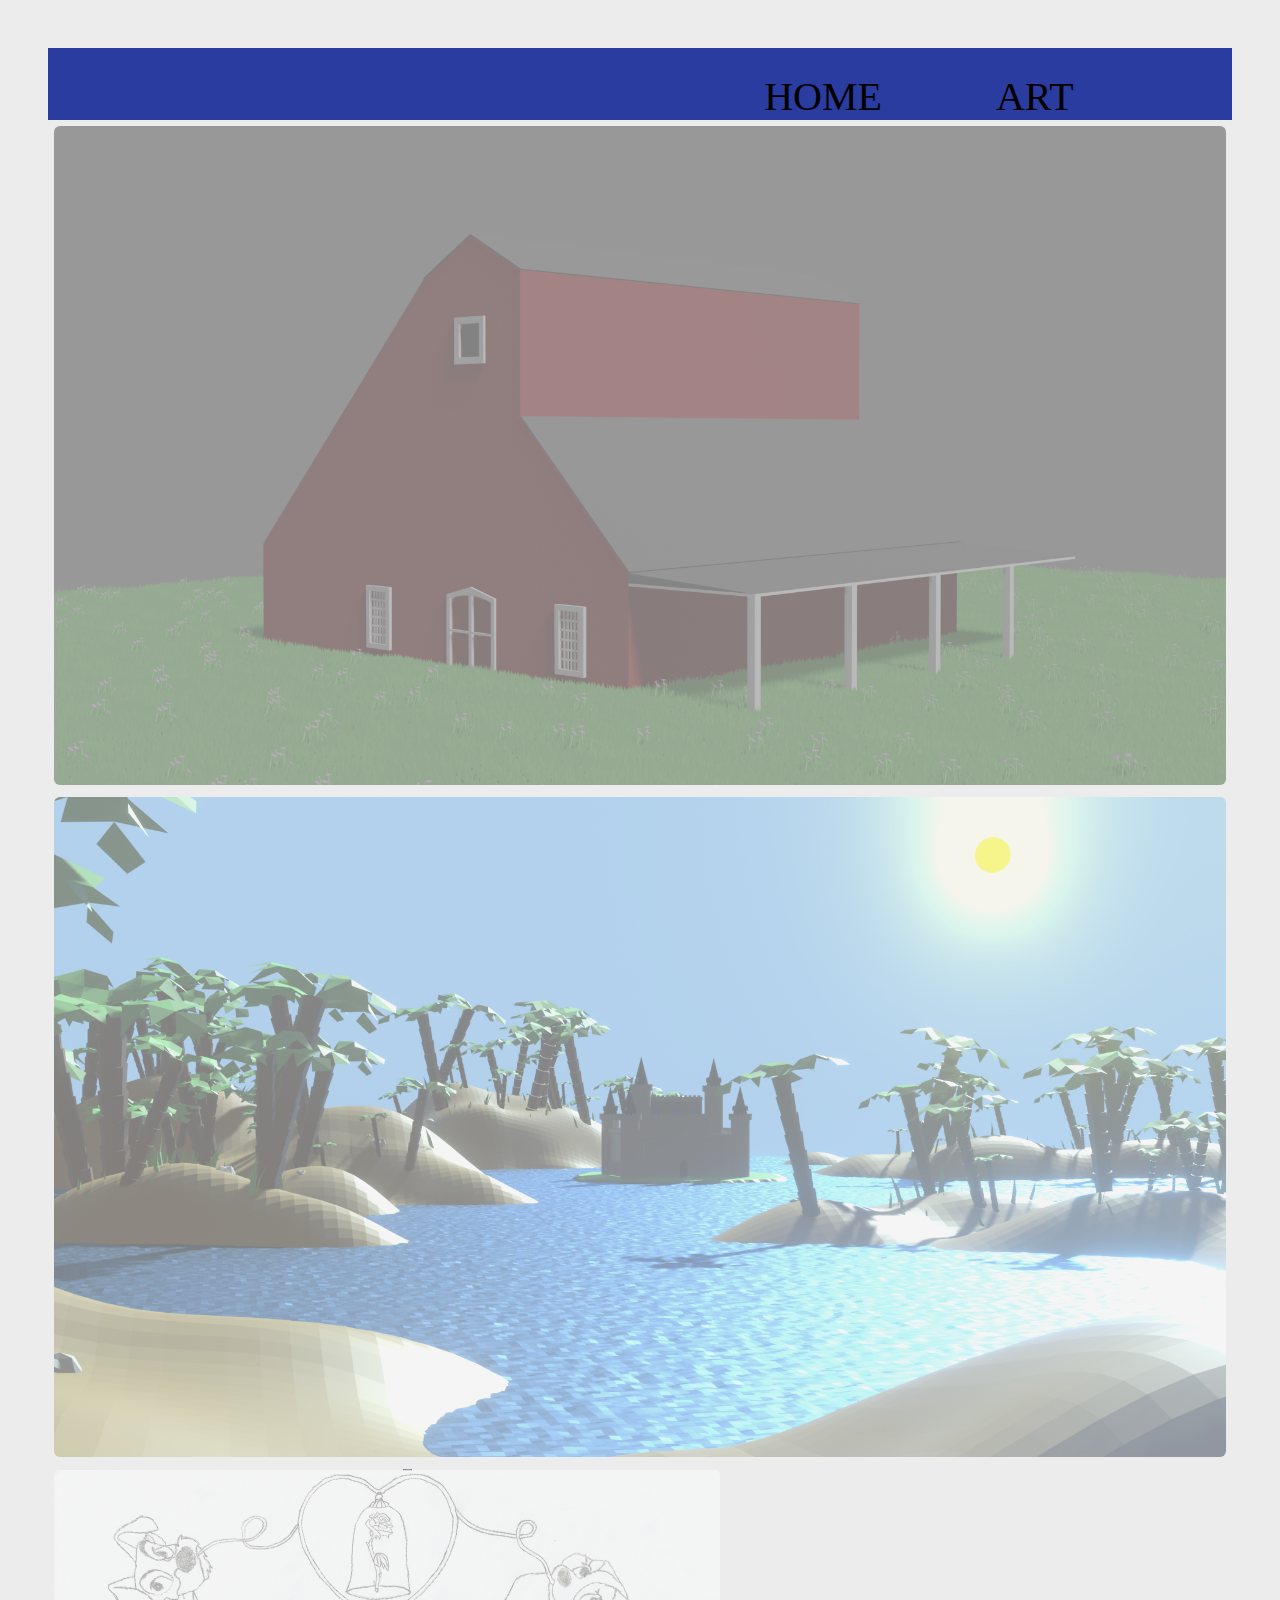
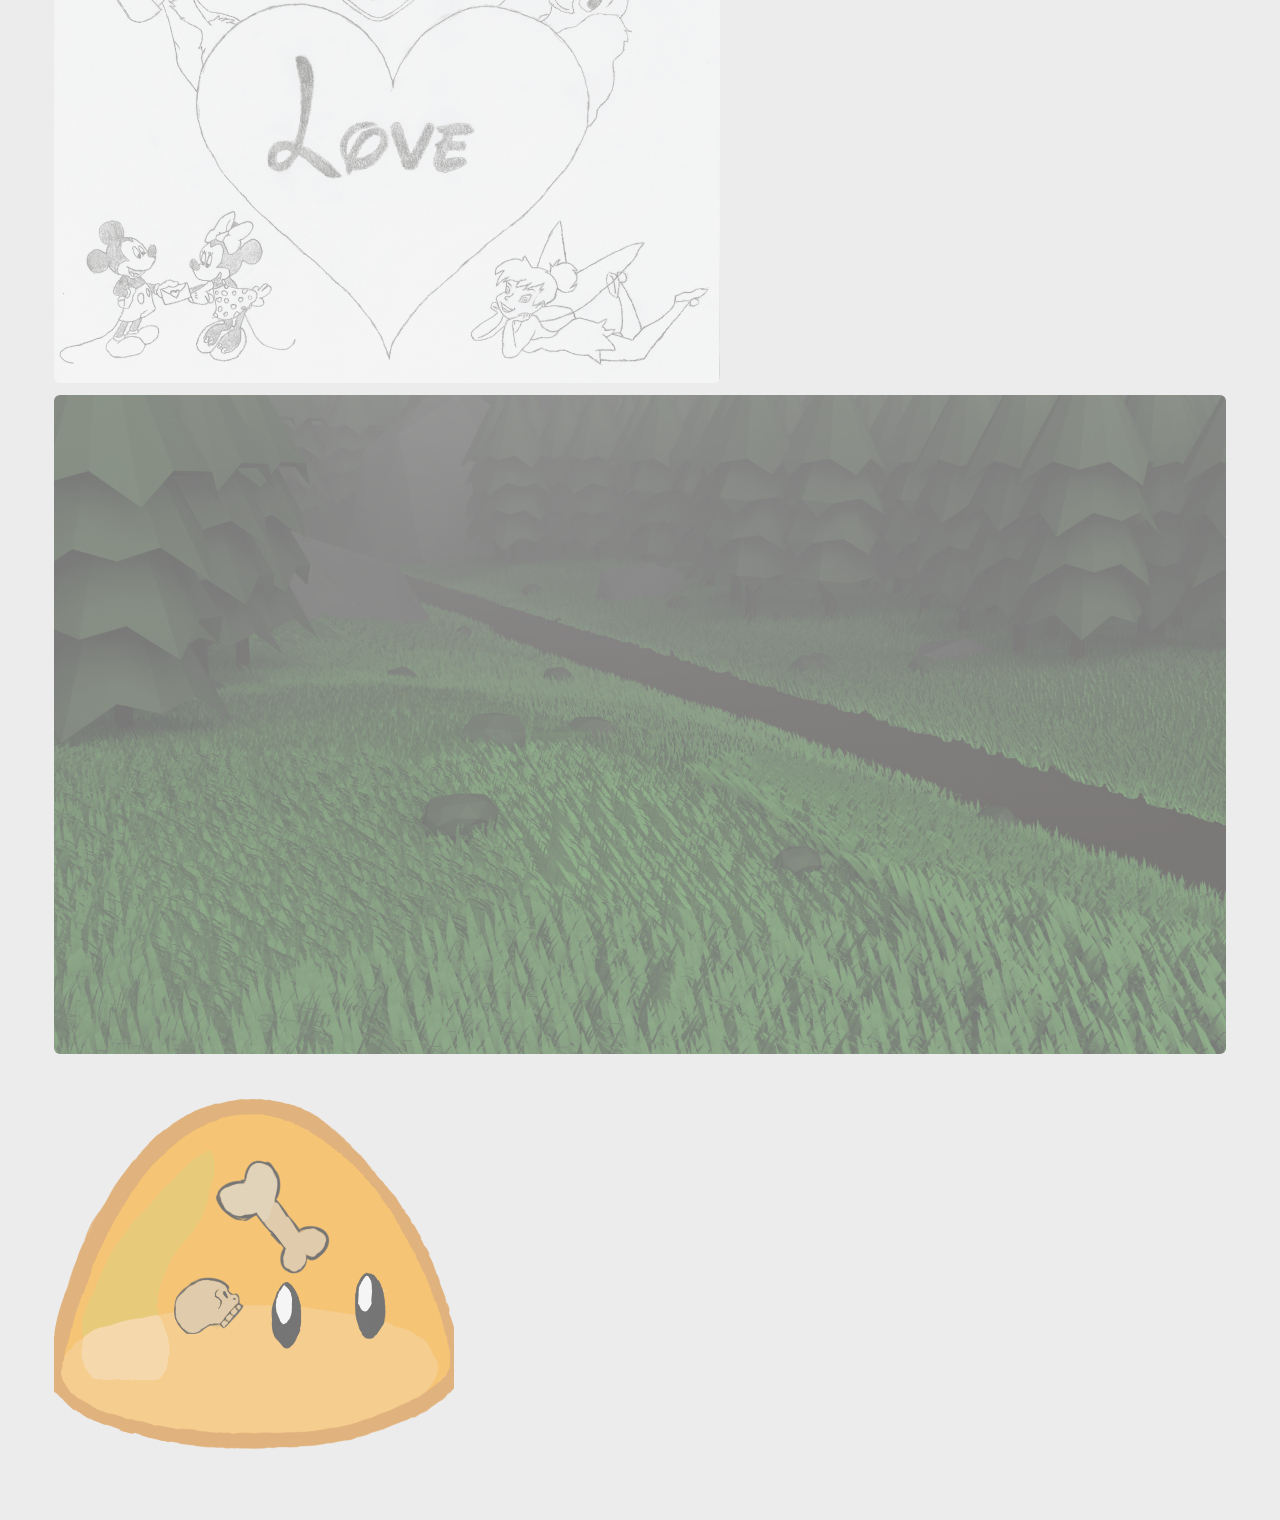
==== art.html @ d03439cc "Website Creation" ====
<!DOCTYPE html>
<html lang="en">
<head>
    <meta charset="UTF-8">
    <meta name="viewport" content="width=device-width, initial-scale=1.0">
    <link rel="stylesheet" href="style.css">
    <title>Grid of Images</title>
</head>
<body>
    <header>
        <div class="container">
            <nav>
                <ul>
                    <li><a href="index.html">Home</a></li>
                    <li><a href="art.html">Art</a></li>
                </ul>
            </nav>
        </div>
    </header>

    <div id="imagelist">
        <a href="barn.png"><img src="barn.png" alt="barn with grass"></a>
        <a href="beach.png"><img src="beach.png" alt="beach"></a>
        <a href="disney.png"><img src="disney.png" alt="Disney characters surrounding a heart"></a>
        <a href="forest.png"><img src="forest.png" alt="a forest"></a>
        <a href="polyblob.png"><img src="polyblob.png" alt="a forest"></a>
    </div>
</body>
</html>
---- style.css ----
body {
    background: #ececec;
    color: #000000;
    padding: 40px;
    font-family: 'Times New Roman', Times, serif;
}

img {
    width: 100%;
}

h1 {
    margin: 1px 0;
    color: black;
}

h2 {
    margin: 0;
    font-weight: 100;
    color: black;
}

p {
    margin:0px;
}

.container {
    width: 80%;
    margin:0 auto;
}

header {
    background:rgb(42, 60, 160);
}

header::after {
    content:'';
    display: table;
    clear:both;
}

nav {
    float:right;
}

nav ul {
    margin:0;
    padding:0;
    list-style-type: none;
}

nav li {
    display: inline-block;
    margin-left: 70px;
    margin-right: 40px;
    padding-top:25px;
    
    position: relative;
}

nav a {
    color: rgb(0, 0, 0);
    text-decoration: none;
    text-transform: uppercase;
    text-align: center;
    font-size: 40px;
}

nav a:hover {
    color: #000;
}

nav a:before {
    content: '';
    display: block;
    height: 5px;
    background-color:rgb(0, 0, 0);
    
    position: absolute;
    top:0;
    width: 0%;

    transition: all ease-in-out 250ms;
}

nav a:hover::before{
    width: 100%;
}

.card {
    background-color: #f3f3f3;
    border-radius: 15px;
    margin: 0 auto;
    margin-top:50px;
    width: 400px;
    text-align: center;
    box-shadow: rgba(0,0,0, 0.1) 0 10px 10px;
    border: 1px solid #aaa;
}

.card .avatar {
    box-shadow: rgba(0,0,0, 0.1) 0 10px 10px;
    width: 100px;
    border-radius: 50%;
    margin-top: -50px;
}

.contacts {
    margin: 0;
    padding: 0;
    list-style-type: none;
}

.contacts li {
    width: 30px;
    display: inline-block;
    padding: 20px 10px;
}

.contacts li a img:hover {
    opacity: 0.5;
    transition: opacity ease-in-out 0.2s;
}

.BB {
    font-family: fantasy;
    color: rgb(42, 60, 160);
    text-align: left;
    margin-top: 25px;
    font-size: 2em;
}

.classifications {
    background: #ecebeb;
    padding: 1px;
    margin: 0px;
    font-size: 16;
}

.courses-ordered {
    display: grid;
    grid-column-gap: 5px;
    grid-template-columns: 1fr 1fr 1fr;
    grid-gap: 10px;
}

.list1 {
    grid-column: 1;
    grid-row: 1;
    border-radius: 5px;
    background-color:#ffffff;
    border: 2px solid rgb(42, 60, 160);
    position: relative;
    text-align: left;
    font-family: Helvetica;
    color: black;
}

.list2 {
    grid-column: 2;
    grid-row: 1;
    border-radius: 5px;
    background-color:#ffffff;
    border: 2px solid rgb(42, 60, 160);
    position: relative;
    text-align: left;
    font-family: Helvetica;
    color: black;
}
.list3 {
    grid-column: 3;
    grid-row: 1;
    border-radius: 5px;
    background-color:#ffffff;
    border: 2px solid rgb(42, 60, 160);
    position: relative;
    text-align: left;
    font-family: Helvetica;
    color: black;
}
.footer{
    text-align: center;
}

#imagelist{
    font-size:0;
    widows: 261px;
    margin: 0 auto;
}

#imagelist a{
    margin:2px;
    border: 4px solid transparent;
    display: inline-block;
    border-radius: 10px;
    opacity: .5;

    transition: all .3s ease-in-out;
}

#imagelist a:hover {
    border-color: rgb(0, 0, 0);
    opacity: 1;
}

#imagelist img {
    border-radius: 6px;
}
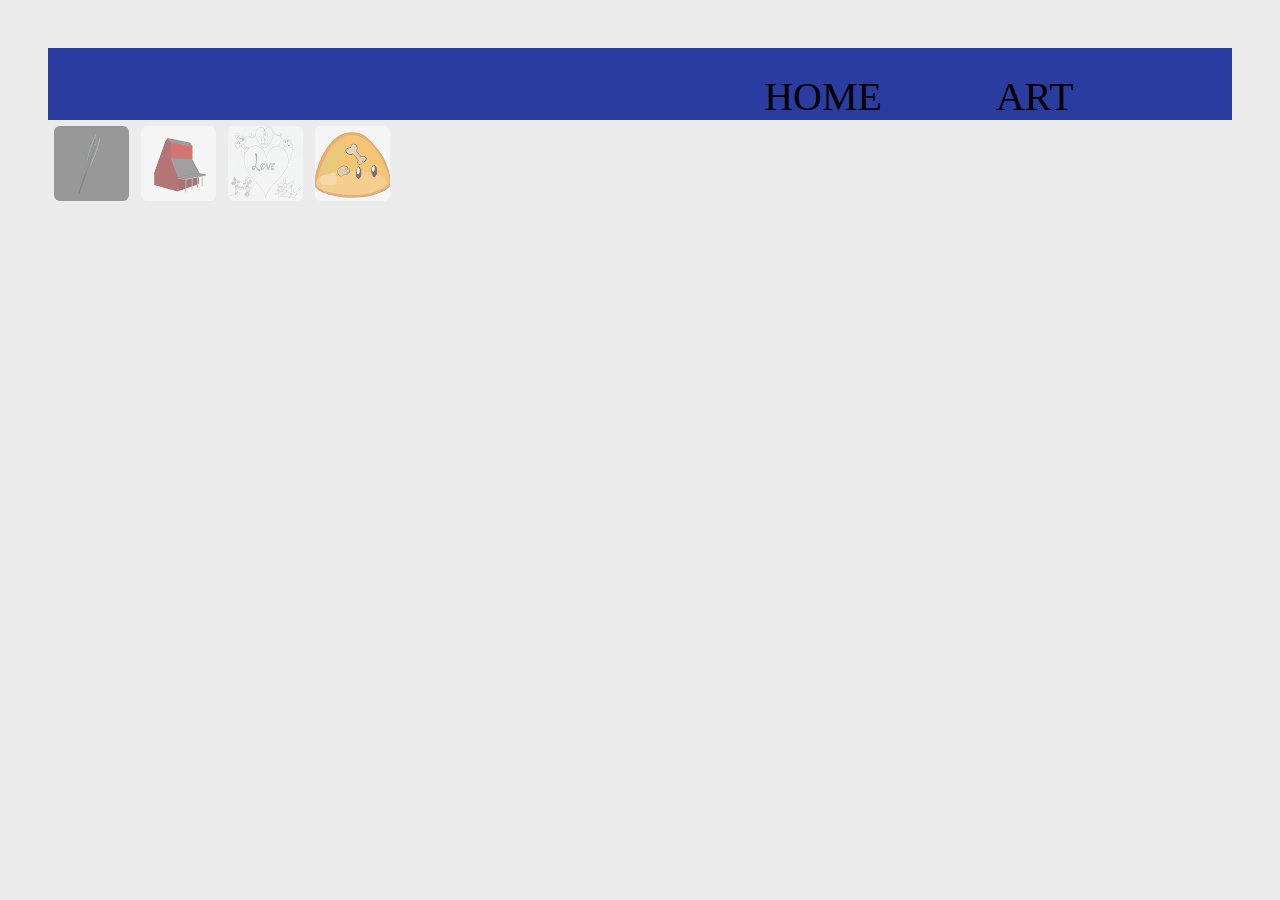
==== commit 76585a3f: "Art Changes" ====
--- a/art.html
+++ b/art.html
@@ -19,11 +19,10 @@
     </header>
 
     <div id="imagelist">
-        <a href="barn.png"><img src="barn.png" alt="barn with grass"></a>
-        <a href="beach.png"><img src="beach.png" alt="beach"></a>
-        <a href="disney.png"><img src="disney.png" alt="Disney characters surrounding a heart"></a>
-        <a href="forest.png"><img src="forest.png" alt="a forest"></a>
-        <a href="polyblob.png"><img src="polyblob.png" alt="a forest"></a>
+        <a href="axe.png"><img src="axeTN.png" alt="low poly battleaxe"></a>
+        <a href="barn.png"><img src="barnTN.png" alt="barn painting"></a>
+        <a href="disney.png"><img src="disneyTN.png" alt="Disney characters surrounding a heart"></a>
+        <a href="polyblob.png"><img src="polyblobTN.png" alt="a forest"></a>
     </div>
 </body>
 </html>
